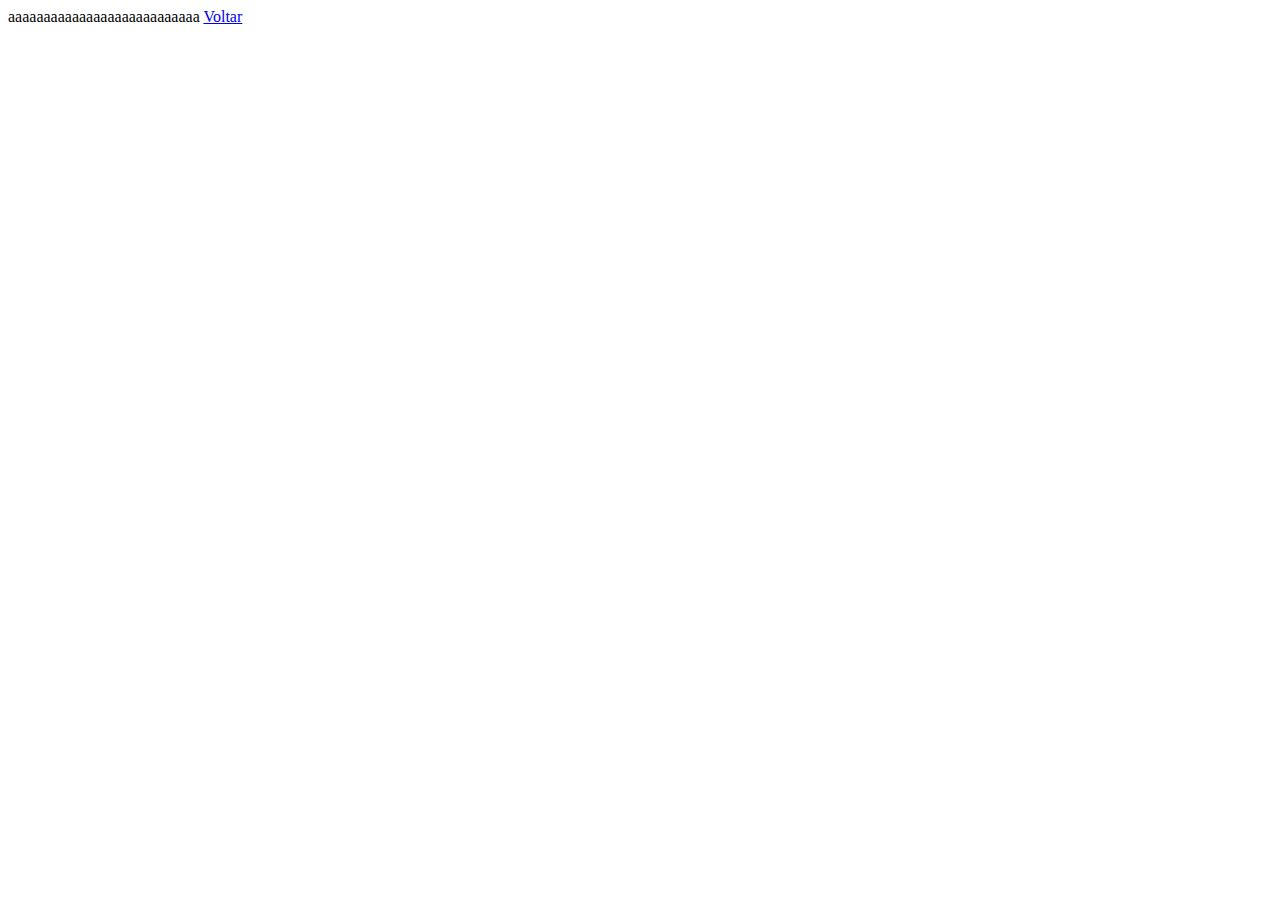
==== page2.html @ 019f257a "Header concluído" ====
<!DOCTYPE html>
<html lang="en">
<head>
    <meta charset="UTF-8">
    <meta http-equiv="X-UA-Compatible" content="IE=edge">
    <meta name="viewport" content="width=device-width, initial-scale=1.0">
    <title>Document</title>
</head>
<body>
    aaaaaaaaaaaaaaaaaaaaaaaaaaa
    <a href="index.html" class="options">Voltar</a>
</body>
</html>
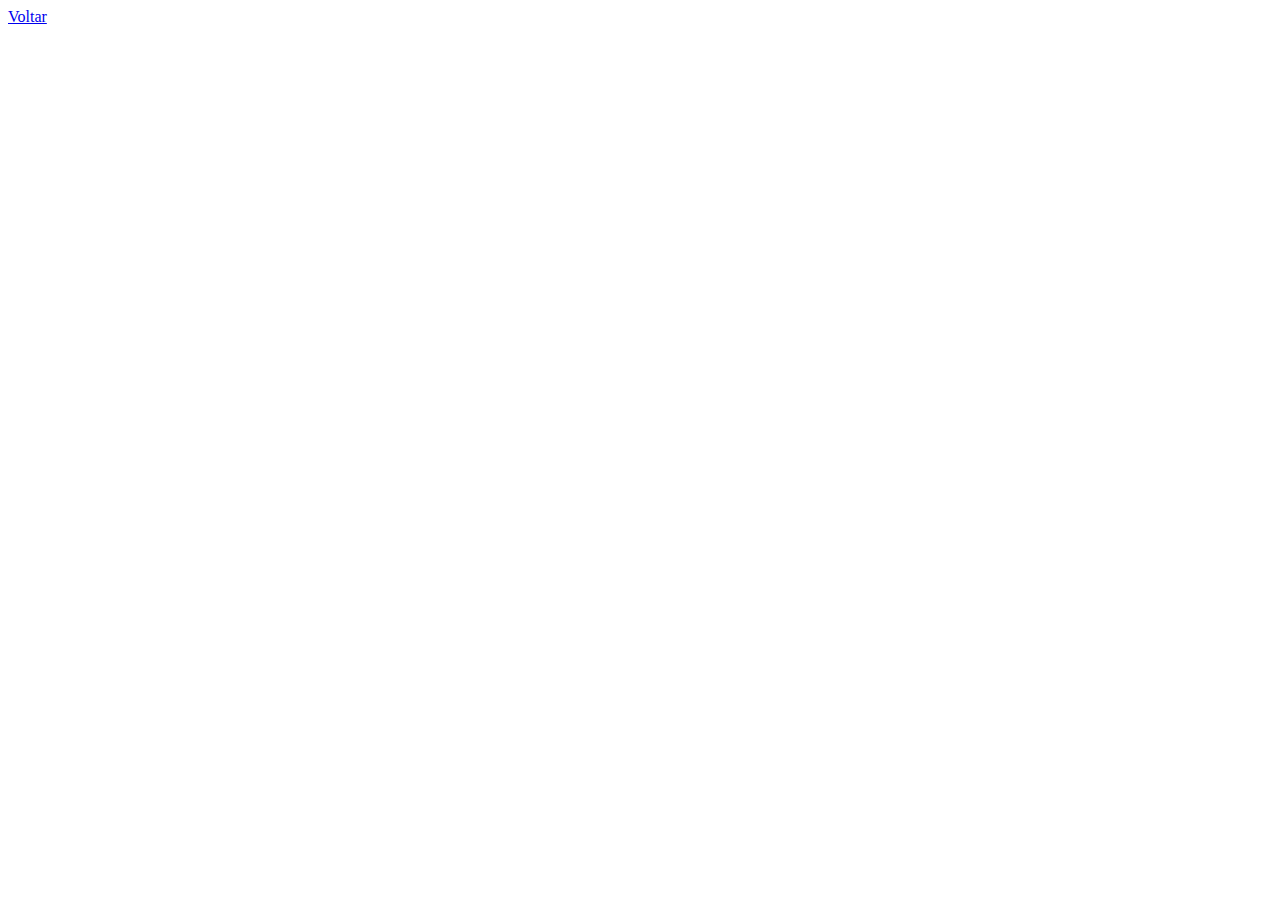
==== commit fad79c7a: "Criando a section main" ====
--- a/page2.html
+++ b/page2.html
@@ -7,7 +7,6 @@
     <title>Document</title>
 </head>
 <body>
-    aaaaaaaaaaaaaaaaaaaaaaaaaaa
     <a href="index.html" class="options">Voltar</a>
 </body>
 </html>